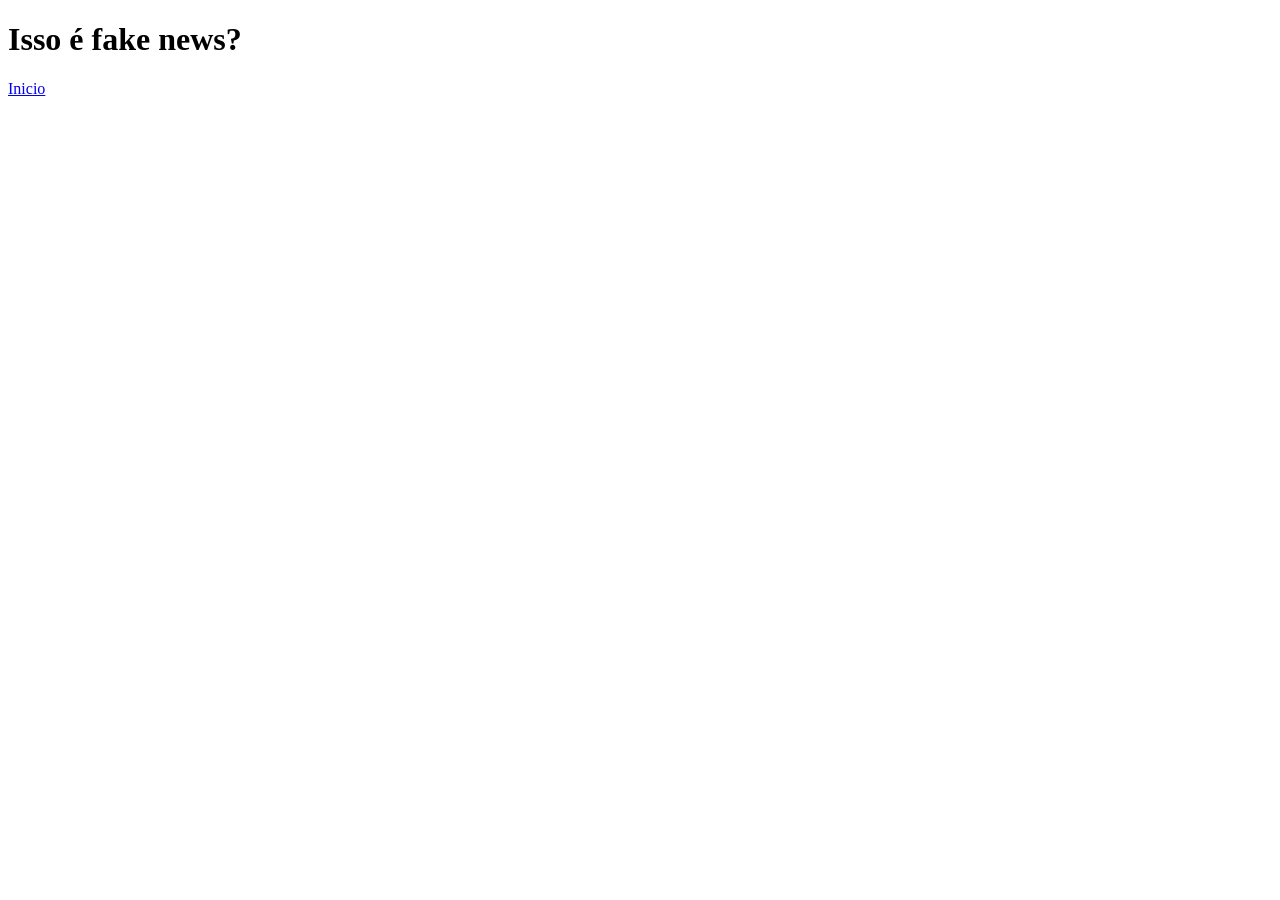
==== start/index.html @ 8aaa27b2 "" ====
<!DOCTYPE html>
<html lang="en">
<head>
    <meta charset="UTF-8">
    <meta name="viewport" content="width=, initial-scale=1.0">
    <title>Document</title>
</head>
<body>
    <header>
        <h1>Isso é fake news?</h1>
        <nav>
            <a href="#">Inicio</a>
        </nav>
    </header>
    <main></main>
    <footer></footer>
</body>
</html>
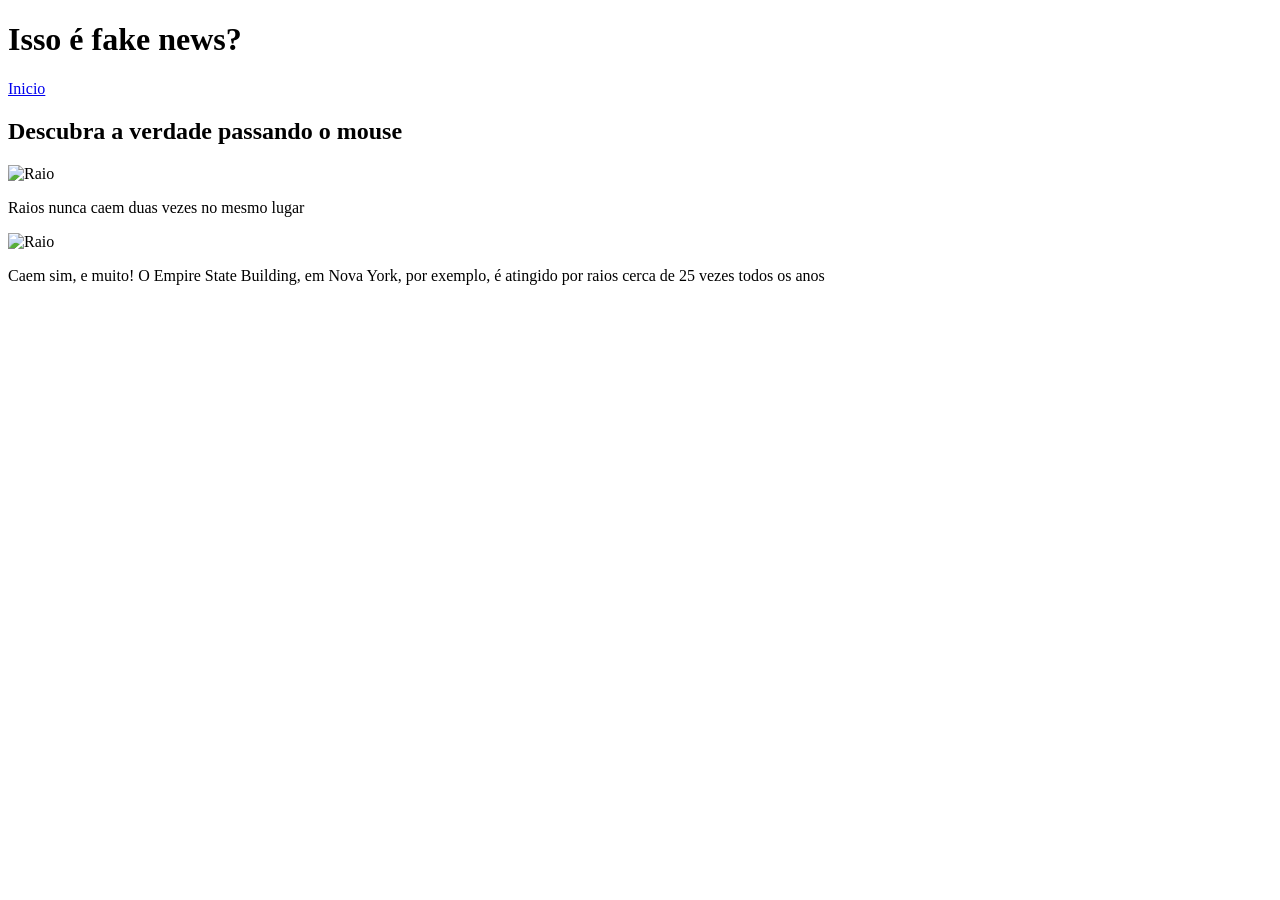
==== commit a487c1ea: "" ====
--- a/start/index.html
+++ b/start/index.html
@@ -12,7 +12,21 @@
             <a href="#">Inicio</a>
         </nav>
     </header>
-    <main></main>
+    <main>
+        <h2>Descubra a verdade passando o mouse</h2>
+        <article>
+            <div>
+                <div>
+                    <img src="https://upload.wikimedia.org/wikipedia/commons/b/bc/Krunkwerke_-_IMG_4515_%28by-sa%29.jpg" alt="Raio">
+                    <p>Raios nunca caem duas vezes no mesmo lugar</p>
+                    <div>
+                        <img src="https://upload.wikimedia.org/wikipedia/commons/b/bc/Krunkwerke_-_IMG_4515_%28by-sa%29.jpg" alt="Raio">
+                        <p>Caem sim, e muito! O Empire State Building, em Nova York, por exemplo, é atingido por raios cerca de 25 vezes todos os anos</p>
+                    </div>
+                </div>
+            </div>
+        </article>
+    </main>
     <footer></footer>
 </body>
 </html>
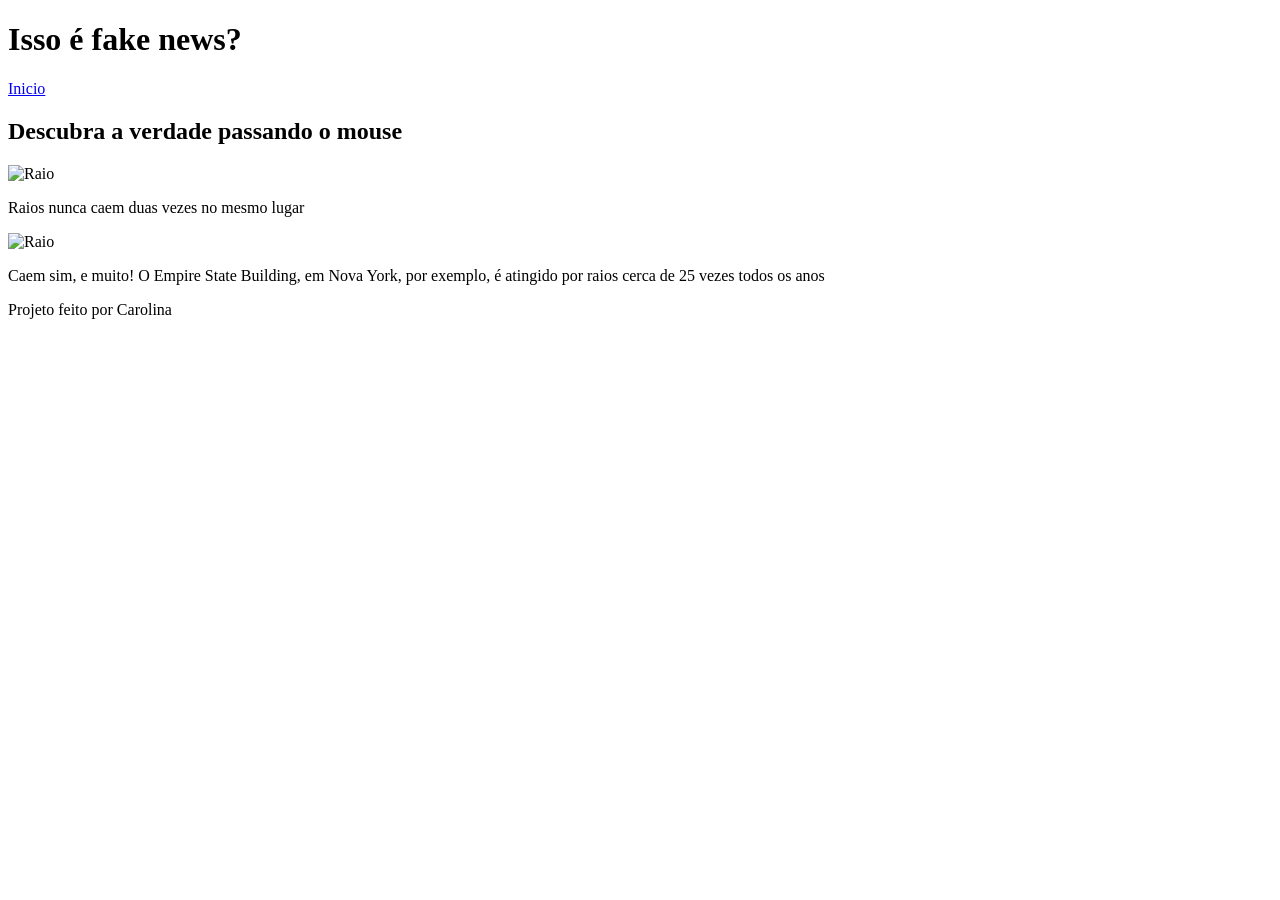
==== commit 61f722c7: "" ====
--- a/start/index.html
+++ b/start/index.html
@@ -27,6 +27,8 @@
             </div>
         </article>
     </main>
-    <footer></footer>
+    <footer>
+        <p>Projeto feito por Carolina</p>
+    </footer>
 </body>
 </html>
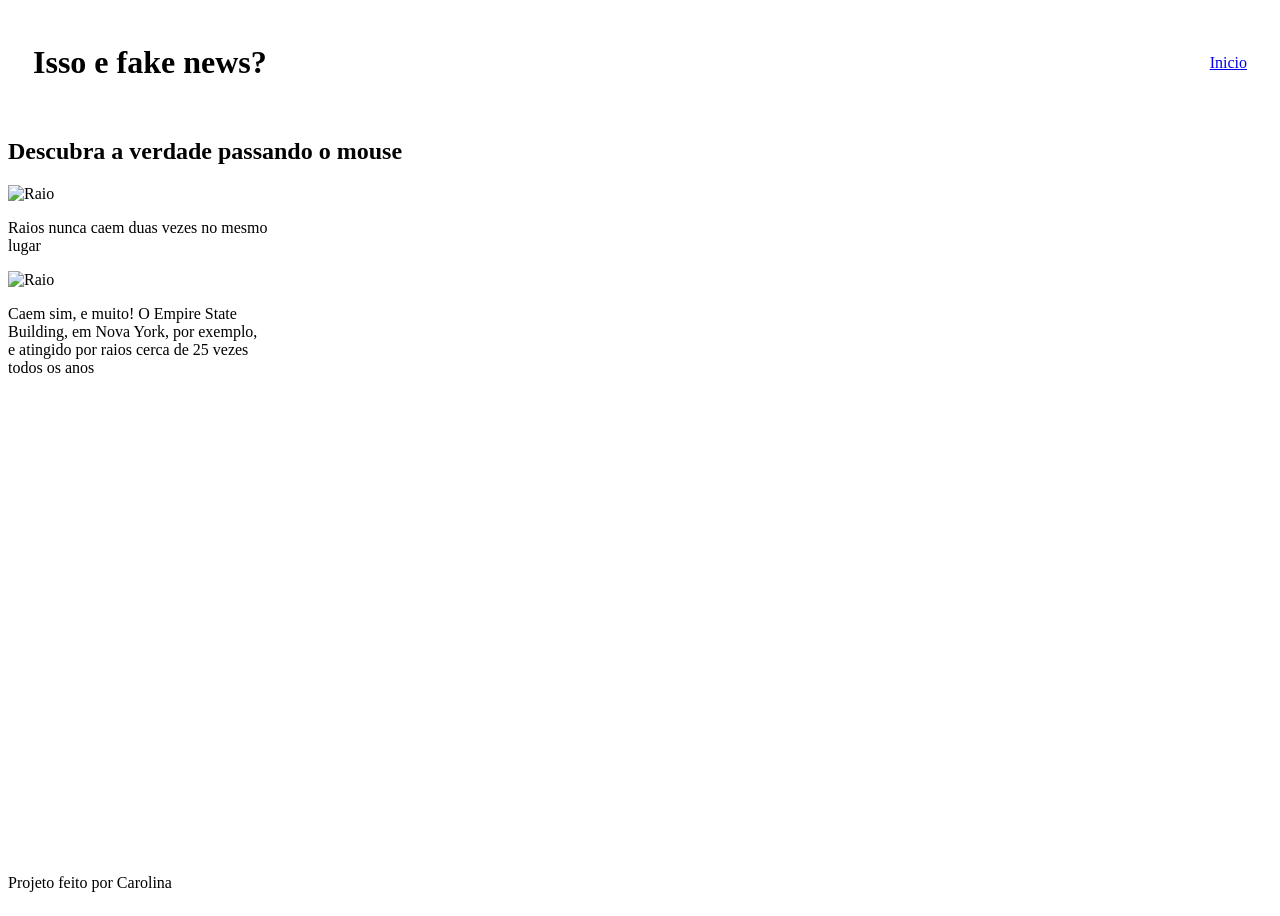
==== commit 5d7f4839: "." ====
--- a/start/index.html
+++ b/start/index.html
@@ -3,26 +3,27 @@
 <head>
     <meta charset="UTF-8">
     <meta name="viewport" content="width=, initial-scale=1.0">
+    <link rel="stylesheet" href="estilos.css">
     <title>Document</title>
 </head>
 <body>
-    <header>
-        <h1>Isso é fake news?</h1>
+    <header class="cabecalho">
+        <h1>Isso e fake news?</h1>
         <nav>
             <a href="#">Inicio</a>
         </nav>
     </header>
     <main>
         <h2>Descubra a verdade passando o mouse</h2>
-        <article>
-            <div>
+        <article class="cartao">
+            <div class="cartao-interno">
+                <div class="cartao-externo">
+                    <img src="https://upload.wikimedia.org/wikipedia/commons/b/bc/Krunkwerke_-_IMG_4515_%28by-sa%29.jpg" alt="Raio" class="cartao-imagem">
+                    <p>Raios nunca caem duas vezes no mesmo lugar</p>
                 <div>
-                    <img src="https://upload.wikimedia.org/wikipedia/commons/b/bc/Krunkwerke_-_IMG_4515_%28by-sa%29.jpg" alt="Raio">
-                    <p>Raios nunca caem duas vezes no mesmo lugar</p>
-                    <div>
-                        <img src="https://upload.wikimedia.org/wikipedia/commons/b/bc/Krunkwerke_-_IMG_4515_%28by-sa%29.jpg" alt="Raio">
-                        <p>Caem sim, e muito! O Empire State Building, em Nova York, por exemplo, é atingido por raios cerca de 25 vezes todos os anos</p>
-                    </div>
+                <div class="cartao-verso">
+                    <img src="https://upload.wikimedia.org/wikipedia/commons/b/bc/Krunkwerke_-_IMG_4515_%28by-sa%29.jpg" alt="Raio" class="cartao-imagem">
+                    <p>Caem sim, e muito! O Empire State Building, em Nova York, por exemplo, e atingido por raios cerca de 25 vezes todos os anos</p>
                 </div>
             </div>
         </article>
--- a/start/estilos.css
+++ b/start/estilos.css
@@ -0,0 +1,29 @@
+{
+    margin: 0;
+    padding: 0;
+}
+
+.cabecalho {
+    padding: 15px 25px;
+    display: flex;
+    justify-content: space-between;
+    align-items: center;
+}
+
+.cartao {
+    width: 260px;
+    height: 200px;
+}
+.cartao-imagem {
+    width: 100%;
+}
+
+body {
+    display: flex;
+    flex-direction: column;
+    min-height: 100vh;
+}
+
+main {
+    flex: 1;
+}
